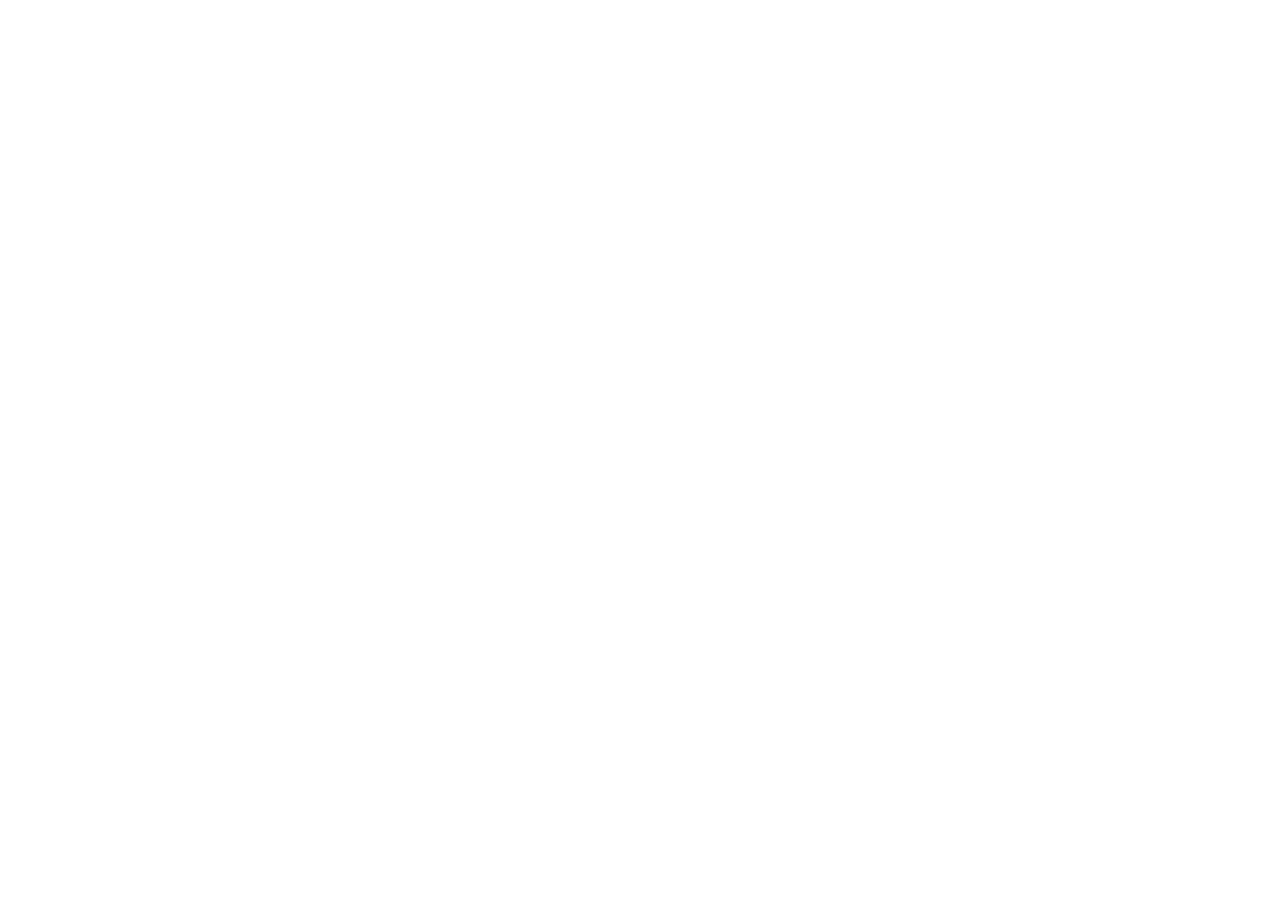
==== blog.html @ f5c27fb8 "added light mode dark mode, needs to be styled more" ====
<!DOCTYPE html>
<html lang="en">
<head>
    <meta charset="UTF-8">
    <meta name="viewport" content="width=device-width, initial-scale=1.0">
    <title>Document</title>
</head>
<body>
    
    
</body>
</html>
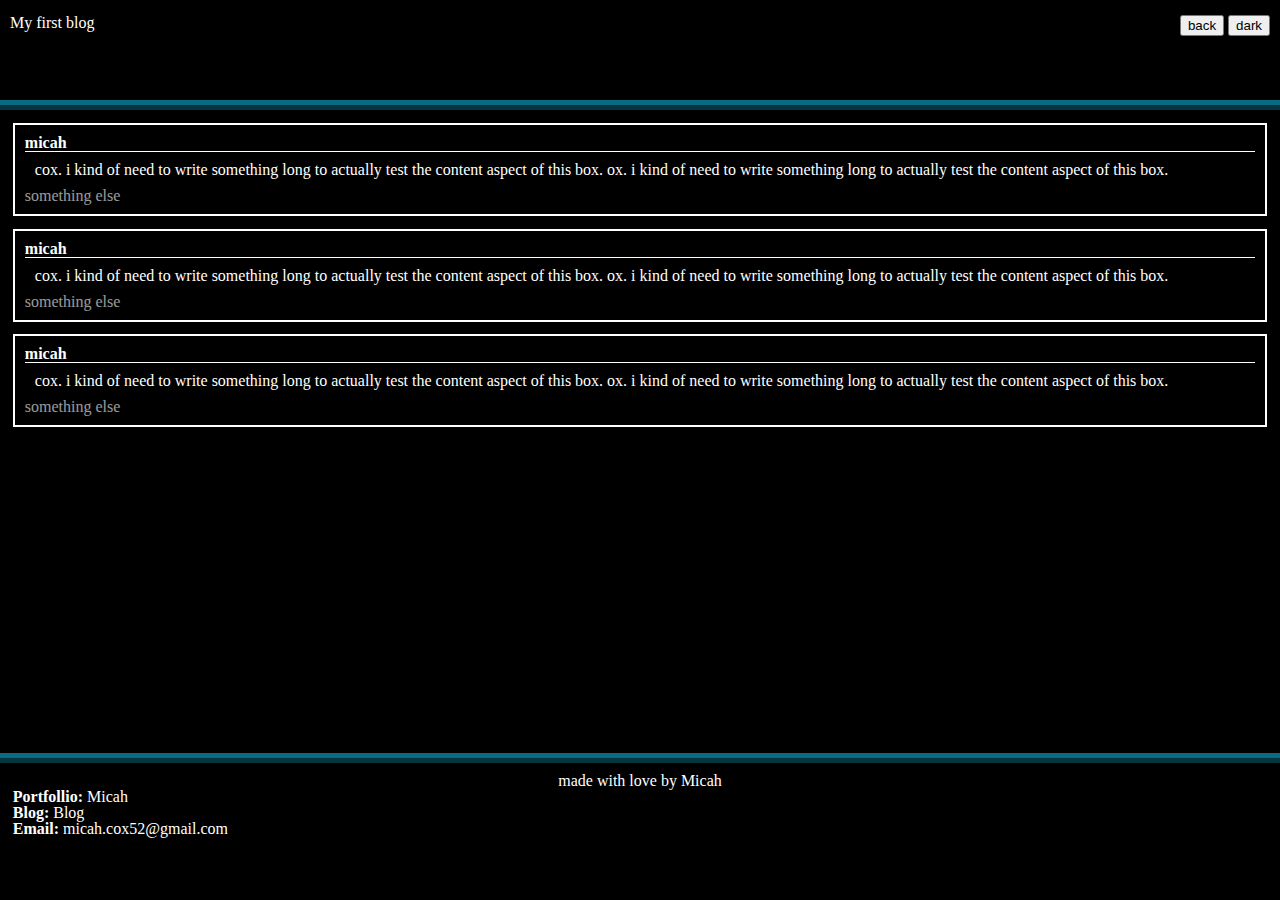
==== commit 54996b46: "finished structure for html, css, and js" ====
--- a/blog.html
+++ b/blog.html
@@ -4,9 +4,42 @@
     <meta charset="UTF-8">
     <meta name="viewport" content="width=device-width, initial-scale=1.0">
     <title>Document</title>
+    <link rel="stylesheet" href="./assets/css/reset.css">
+    <link rel="stylesheet" href="./assets/css/blog.css">
+    <link rel="stylesheet" href="./assets/css/form.css"
 </head>
-<body>
-    
+<body class="container dark">
+    <header>
+        <h1> My first blog</h1>
+        <span>
+            <button> 
+                back
+            </button>
+            <button id="darkMode">
+                dark
+            </button>
+        </span>
+    </header>
+
+<main id="blogPost">
+
+
+
+</main>
+
+
+
+<footer>
+    <h1> made with love by Micah </h1>
+    <ul>
+        <li><span style="font-weight: bold;">Portfollio:</span> Micah</li>
+        <li><span style="font-weight: bold;">Blog:</span> Blog</li>
+        <li><span style="font-weight: bold;">Email:</span> micah.cox52@gmail.com</li>
+    </ul>
+</footer>
+
+    <script src="./assets/js/blog.js"> </script>    
+    <script src="./assets/js/logic.js"> </script>
     
 </body>
 </html>--- a/assets/css/blog.css
+++ b/assets/css/blog.css
@@ -0,0 +1,70 @@
+/* * {
+
+
+} */
+
+:root {
+    --border: 10px ridge rgba(11, 135, 167, 0.788);
+    --borderGap: 5px;
+
+
+}
+
+html,body{
+    height: 100%;
+}
+/* this is copy and pased from style.css 
+*/
+/* this does the header and the lines under it */
+header{
+    /* text-align: right; removed */
+    padding: 5px 0;
+    border-bottom: var(--border);
+
+    /* added */
+    display: flex;
+    text-align: right;
+    justify-content:space-between;
+    width: 100%;
+    height: 10%;
+}
+
+
+header h1, header span {
+    padding: 10px;
+}
+
+footer {
+    /* padding: 5px; */
+    border-top: var(--border);
+
+    
+    /* position: relative; */
+    bottom: 0;
+    width: 100%;
+    height: 10%;
+    padding: 10px 0;
+}
+
+footer h1 {
+    text-align: center;  ;
+}
+footer ul {
+    padding-left: 1%;
+}
+
+
+.light {
+    background-color: white;
+    color: black;
+
+}
+.dark {
+    background-color: black;
+    color: white;
+
+}
+
+main {
+    min-height: 70%;
+}--- a/assets/css/form.css
+++ b/assets/css/form.css
@@ -0,0 +1,23 @@
+section {
+    margin: 1%;
+    border: 2px solid white;
+}
+
+
+
+
+.title {
+    border-bottom: 1px solid white;
+    margin: 10px;
+    font-weight: bold;
+}
+
+.content {
+    margin: 0 20px;
+}
+
+.nameUser {
+    margin: 10px;
+    opacity: 60%;
+    margin: 10px   
+}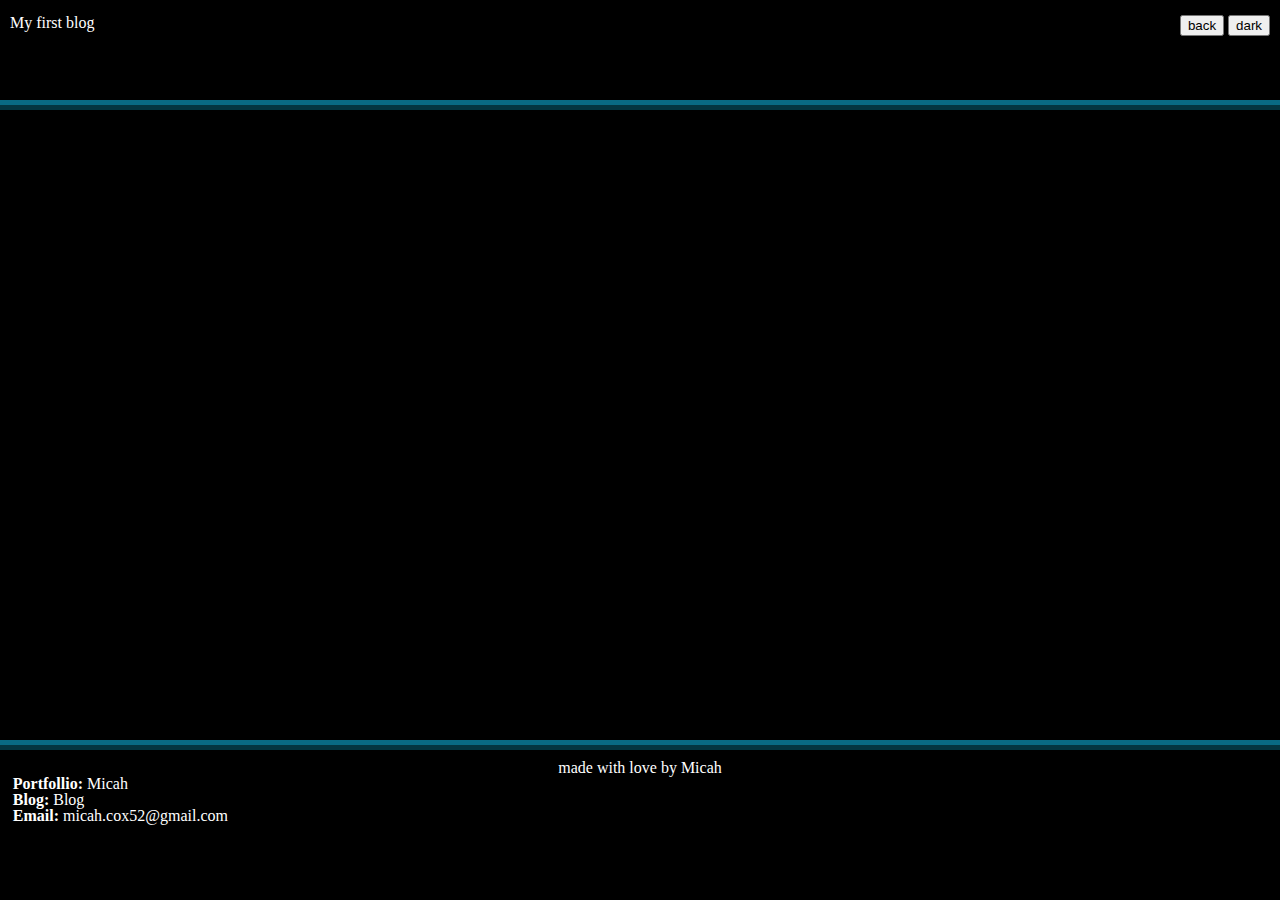
==== commit aefe53e1: "finished most of the logic, still need to bug test and overall make the webpage prettier" ====
--- a/blog.html
+++ b/blog.html
@@ -6,7 +6,7 @@
     <title>Document</title>
     <link rel="stylesheet" href="./assets/css/reset.css">
     <link rel="stylesheet" href="./assets/css/blog.css">
-    <link rel="stylesheet" href="./assets/css/form.css"
+    <link rel="stylesheet" href="./assets/css/form.css">
 </head>
 <body class="container dark">
     <header>
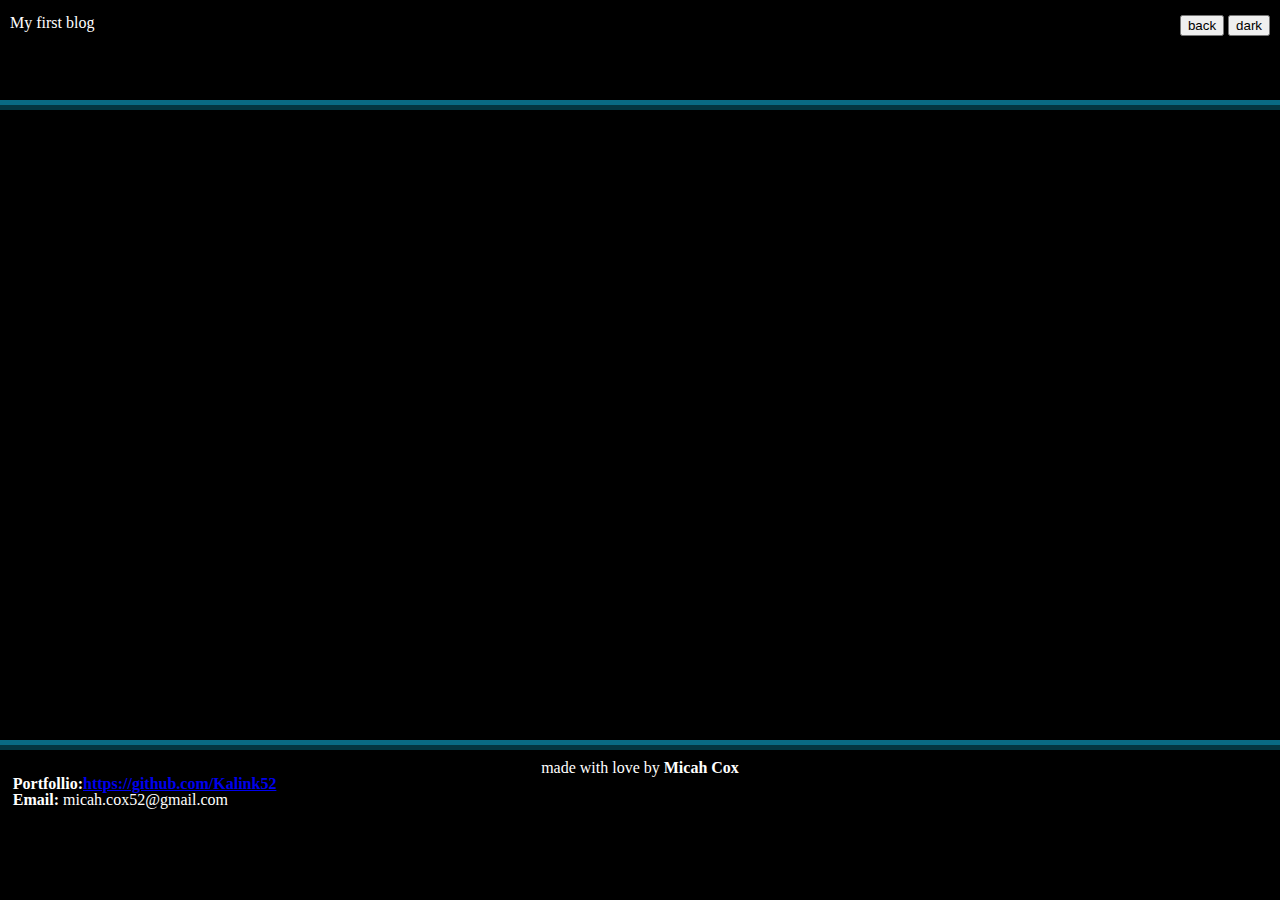
==== commit 10b6229b: "changed form to textarea because i liked the way it looked better and tried to set the size" ====
--- a/blog.html
+++ b/blog.html
@@ -5,21 +5,23 @@
     <meta name="viewport" content="width=device-width, initial-scale=1.0">
     <title>Document</title>
     <link rel="stylesheet" href="./assets/css/reset.css">
+
+    
+    <link rel="stylesheet" href="./assets/css/form.css">
     <link rel="stylesheet" href="./assets/css/blog.css">
-    <link rel="stylesheet" href="./assets/css/form.css">
 </head>
 <body class="container dark">
-    <header>
-        <h1> My first blog</h1>
-        <span>
-            <button> 
-                back
-            </button>
-            <button id="darkMode">
-                dark
-            </button>
-        </span>
-    </header>
+<header>
+    <h1> My first blog</h1>
+    <span>
+        <button id="back"> 
+            back
+        </button>
+        <button id="darkMode">
+            dark
+        </button>
+    </span>
+</header>
 
 <main id="blogPost">
 
@@ -30,10 +32,9 @@
 
 
 <footer>
-    <h1> made with love by Micah </h1>
+    <h1> made with love by <span style="font-weight: bold;">Micah Cox</span> </h1>
     <ul>
-        <li><span style="font-weight: bold;">Portfollio:</span> Micah</li>
-        <li><span style="font-weight: bold;">Blog:</span> Blog</li>
+        <li><span style="font-weight: bold;">Portfollio:<a href="https://github.com/Kalink52">https://github.com/Kalink52</a></span></li>
         <li><span style="font-weight: bold;">Email:</span> micah.cox52@gmail.com</li>
     </ul>
 </footer>
--- a/assets/css/form.css
+++ b/assets/css/form.css
@@ -1,13 +1,16 @@
 section {
     margin: 1%;
-    border: 2px solid white;
+    border: 2px solid;
+}
+section p {
+    word-break: break-all; 
 }
 
 
 
 
 .title {
-    border-bottom: 1px solid white;
+    border-bottom: 1px solid;
     margin: 10px;
     font-weight: bold;
 }
@@ -19,5 +22,5 @@
 .nameUser {
     margin: 10px;
     opacity: 60%;
-    margin: 10px   
+    margin: 10px;
 }--- a/assets/css/blog.css
+++ b/assets/css/blog.css
@@ -44,6 +44,8 @@
     width: 100%;
     height: 10%;
     padding: 10px 0;
+    
+
 }
 
 footer h1 {
@@ -57,13 +59,14 @@
 .light {
     background-color: white;
     color: black;
+    border-color: black;
 
 }
 .dark {
     background-color: black;
     color: white;
+}
 
-}
 
 main {
     min-height: 70%;
